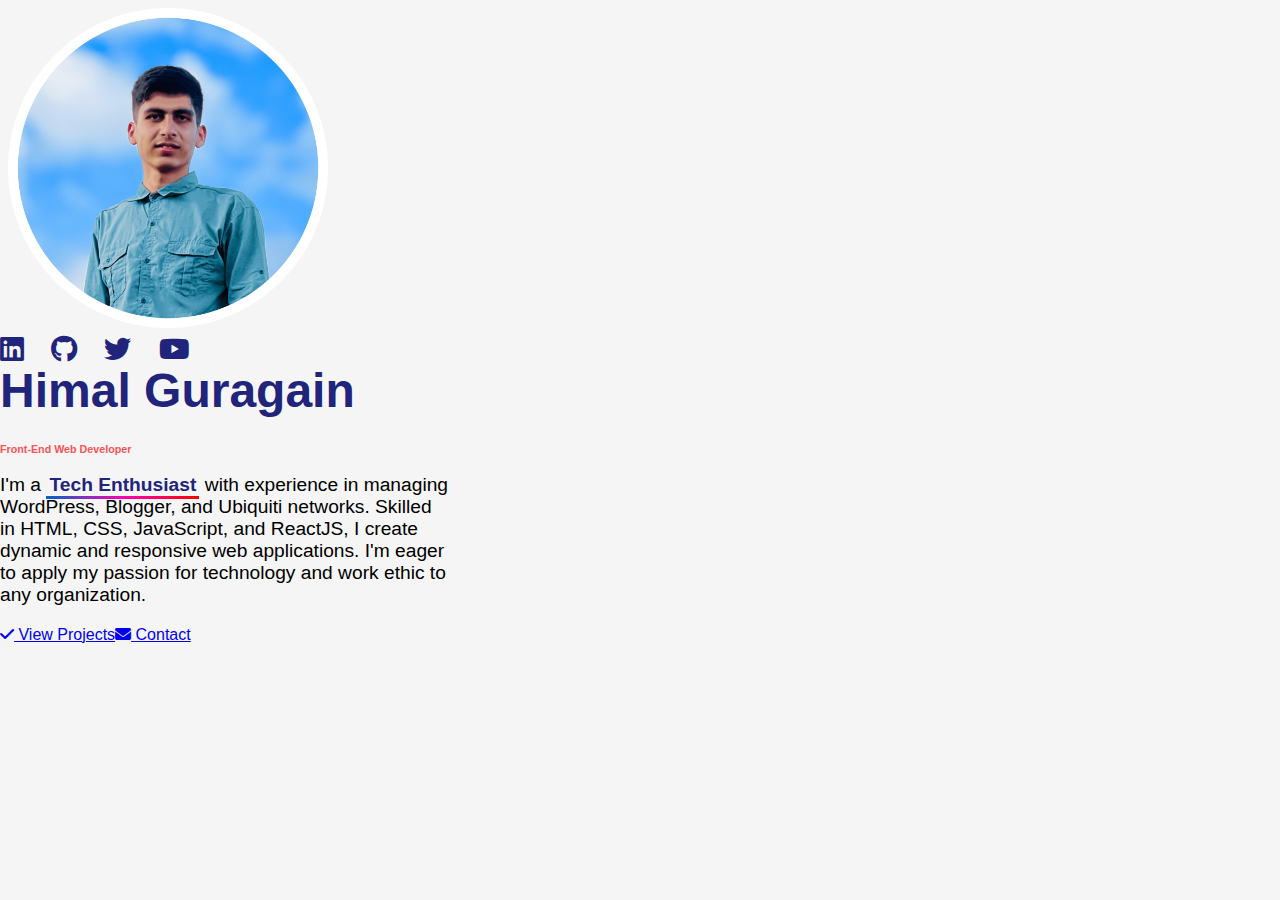
==== index.html @ e1977c44 "Add files via upload" ====
<!doctype html><html lang="en"><head><meta charset="utf-8"/><link rel="icon" href="/favicon.ico"/><meta name="viewport" content="width=device-width,initial-scale=1"/><meta name="theme-color" content="#000000"/><meta name="description" content="Himal Guragain - Front-End Web Developer"/><link rel="apple-touch-icon" sizes="180x180" href="/apple-touch-icon.png"><link rel="icon" type="image/png" sizes="32x32" href="/favicon-32x32.png"><link rel="icon" type="image/png" sizes="16x16" href="/favicon-16x16.png"><link rel="manifest" href="/site.webmanifest"><link href="https://cdn.jsdelivr.net/npm/bootstrap@5.3.0-alpha1/dist/css/bootstrap.min.css" rel="stylesheet" integrity="sha384-GLhlTQ8iRABdZLl6O3oVMWSktQOp6b7In1Zl3/Jr59b6EGGoI1aFkw7cmDA6j6gD" crossorigin="anonymous"><link rel="stylesheet" href="https://cdnjs.cloudflare.com/ajax/libs/font-awesome/6.3.0/css/all.min.css"><title>Himal Guragain</title><script defer="defer" src="/static/js/main.943426fb.js"></script><link href="/static/css/main.466f4169.css" rel="stylesheet"></head><body><noscript>You need to enable JavaScript to run this app.</noscript><div id="root"></div><script src="https://cdn.jsdelivr.net/npm/bootstrap@5.3.0-alpha1/dist/js/bootstrap.bundle.min.js" integrity="sha384-w76AqPfDkMBDXo30jS1Sgez6pr3x5MlQ1ZAGC+nuZB+EYdgRZgiwxhTBTkF7CXvN" crossorigin="anonymous"></script></body></html>
---- static/css/main.466f4169.css ----
body{-webkit-font-smoothing:antialiased;-moz-osx-font-smoothing:grayscale;font-family:-apple-system,BlinkMacSystemFont,Segoe UI,Roboto,Oxygen,Ubuntu,Cantarell,Fira Sans,Droid Sans,Helvetica Neue,sans-serif;margin:0}code{font-family:source-code-pro,Menlo,Monaco,Consolas,Courier New,monospace}body{background-color:#f5f5f5}.section{height:100vh;position:relative}.about-container{padding-bottom:1rem}img{border-style:none;max-width:100%;vertical-align:middle}.img_profile{margin:.5rem;width:20rem}.about-details h3{font-size:3rem;font-weight:700;margin:0 0 .1rem}.about-details h6{font-weight:600;margin-bottom:1rem}.about-details p{font-size:1.2rem;max-width:28rem}.about-details p mark{color:#20247b;font-weight:600}.about-section .counter{background:#fff;border-radius:10px;box-shadow:0 0 30px rgba(31,45,61,.125);padding:1.3rem 1.25rem}mark{background:linear-gradient(270deg,red,#ff00b4,#0064c8);background-position:0 bottom;background-repeat:no-repeat;background-size:100% 3px,0 3px;padding:.2rem;transition:background-size .4s}mark:hover{background-size:0 3px,100% 3px}.theme-color{color:#fc5356}.dark-color{color:#20247b}.home_social-icon{color:#20247b;font-size:1.7rem;margin-right:1.7rem;text-decoration:none;transition:all .2s ease-in-out;width:-webkit-max-content;width:max-content}.home_social-icon:hover{color:#2a36b6;-webkit-transform:scale(1.4);transform:scale(1.4)}.pb-6,.py-6{padding-bottom:3.75rem!important}.pt-6,.py-6{padding-top:3rem!important}.hover-scale,.hover-scale:hover{transition:-webkit-transform .2s ease-in;transition:transform .2s ease-in;transition:transform .2s ease-in,-webkit-transform .2s ease-in}.card{word-wrap:break-word;background-clip:initial;background-color:#fff;border:1px solid rgba(0,0,0,.125);border-radius:5%;box-shadow:0 20px 27px 0 rgb(0 0 0/5%);height:22rem;margin:1rem;min-width:0;position:relative;width:21rem}.card-body{align-items:center;display:flex;flex-direction:column;justify-content:center;min-height:1px;padding:2rem}.project-title{margin:1rem}.text-black{color:#000}.contactImg{width:30rem}.heading{font-size:3rem;font-weight:800}.form-control{background:#ebe8e8;border:none;margin-bottom:1rem}.form-control:active,.form-control:focus{background:#ebe8e8;border-color:#000;box-shadow:none;outline:none}.form-control{height:3.5rem}@media screen and (max-width:992px){.card{width:40rem}.section{padding:0}.about-logos{margin-right:2rem}}@media screen and (max-width:768px){.card{width:25rem}.about-details h3{font-size:2.5rem}.contact{flex-direction:column}.contactImg{width:18rem}.about-container{flex-direction:column}.img_profile{width:13rem}}@media screen and (max-width:425px){.card{height:23rem;margin:.5rem;width:20rem}.img_profile{width:10rem}.about-details h3{font-size:2rem}.about-details p{font-size:1rem}.contact{flex-direction:column}.contactImg{width:12rem}.heading{font-size:2rem;text-align:center}.home_social-icon{font-size:1.4rem}.section{height:90vh;position:relative}}
/*# sourceMappingURL=main.466f4169.css.map*/
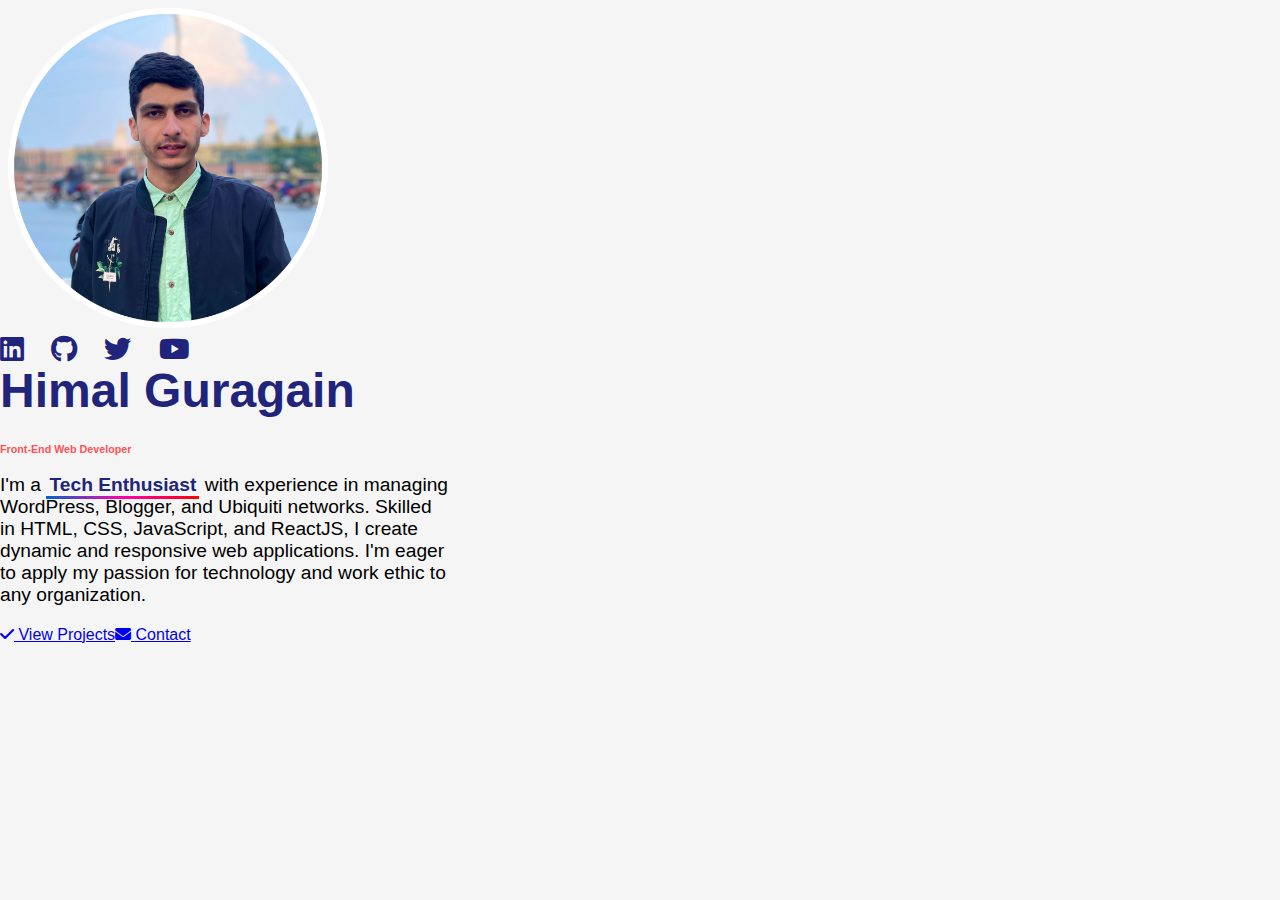
==== commit dcb215e1: "Changed profile picture after a year" ====
--- a/index.html
+++ b/index.html
@@ -1 +1 @@
-<!doctype html><html lang="en"><head><meta charset="utf-8"/><link rel="icon" href="/favicon.ico"/><meta name="viewport" content="width=device-width,initial-scale=1"/><meta name="theme-color" content="#000000"/><meta name="description" content="Himal Guragain - Front-End Web Developer"/><link rel="apple-touch-icon" sizes="180x180" href="/apple-touch-icon.png"><link rel="icon" type="image/png" sizes="32x32" href="/favicon-32x32.png"><link rel="icon" type="image/png" sizes="16x16" href="/favicon-16x16.png"><link rel="manifest" href="/site.webmanifest"><link href="https://cdn.jsdelivr.net/npm/bootstrap@5.3.0-alpha1/dist/css/bootstrap.min.css" rel="stylesheet" integrity="sha384-GLhlTQ8iRABdZLl6O3oVMWSktQOp6b7In1Zl3/Jr59b6EGGoI1aFkw7cmDA6j6gD" crossorigin="anonymous"><link rel="stylesheet" href="https://cdnjs.cloudflare.com/ajax/libs/font-awesome/6.3.0/css/all.min.css"><title>Himal Guragain</title><script defer="defer" src="/static/js/main.943426fb.js"></script><link href="/static/css/main.466f4169.css" rel="stylesheet"></head><body><noscript>You need to enable JavaScript to run this app.</noscript><div id="root"></div><script src="https://cdn.jsdelivr.net/npm/bootstrap@5.3.0-alpha1/dist/js/bootstrap.bundle.min.js" integrity="sha384-w76AqPfDkMBDXo30jS1Sgez6pr3x5MlQ1ZAGC+nuZB+EYdgRZgiwxhTBTkF7CXvN" crossorigin="anonymous"></script></body></html>+<!doctype html><html lang="en"><head><meta charset="utf-8"/><link rel="icon" href="/favicon.ico"/><meta name="viewport" content="width=device-width,initial-scale=1"/><meta name="theme-color" content="#000000"/><meta name="description" content="Himal Guragain - Front-End Web Developer"/><link rel="apple-touch-icon" sizes="180x180" href="/apple-touch-icon.png"><link rel="icon" type="image/png" sizes="32x32" href="/favicon-32x32.png"><link rel="icon" type="image/png" sizes="16x16" href="/favicon-16x16.png"><link rel="manifest" href="/site.webmanifest"><link href="https://cdn.jsdelivr.net/npm/bootstrap@5.3.0-alpha1/dist/css/bootstrap.min.css" rel="stylesheet" integrity="sha384-GLhlTQ8iRABdZLl6O3oVMWSktQOp6b7In1Zl3/Jr59b6EGGoI1aFkw7cmDA6j6gD" crossorigin="anonymous"><link rel="stylesheet" href="https://cdnjs.cloudflare.com/ajax/libs/font-awesome/6.3.0/css/all.min.css"><title>Himal Guragain</title><script defer="defer" src="/static/js/main.7cd68212.js"></script><link href="/static/css/main.466f4169.css" rel="stylesheet"></head><body><noscript>You need to enable JavaScript to run this app.</noscript><div id="root"></div><script src="https://cdn.jsdelivr.net/npm/bootstrap@5.3.0-alpha1/dist/js/bootstrap.bundle.min.js" integrity="sha384-w76AqPfDkMBDXo30jS1Sgez6pr3x5MlQ1ZAGC+nuZB+EYdgRZgiwxhTBTkF7CXvN" crossorigin="anonymous"></script></body></html>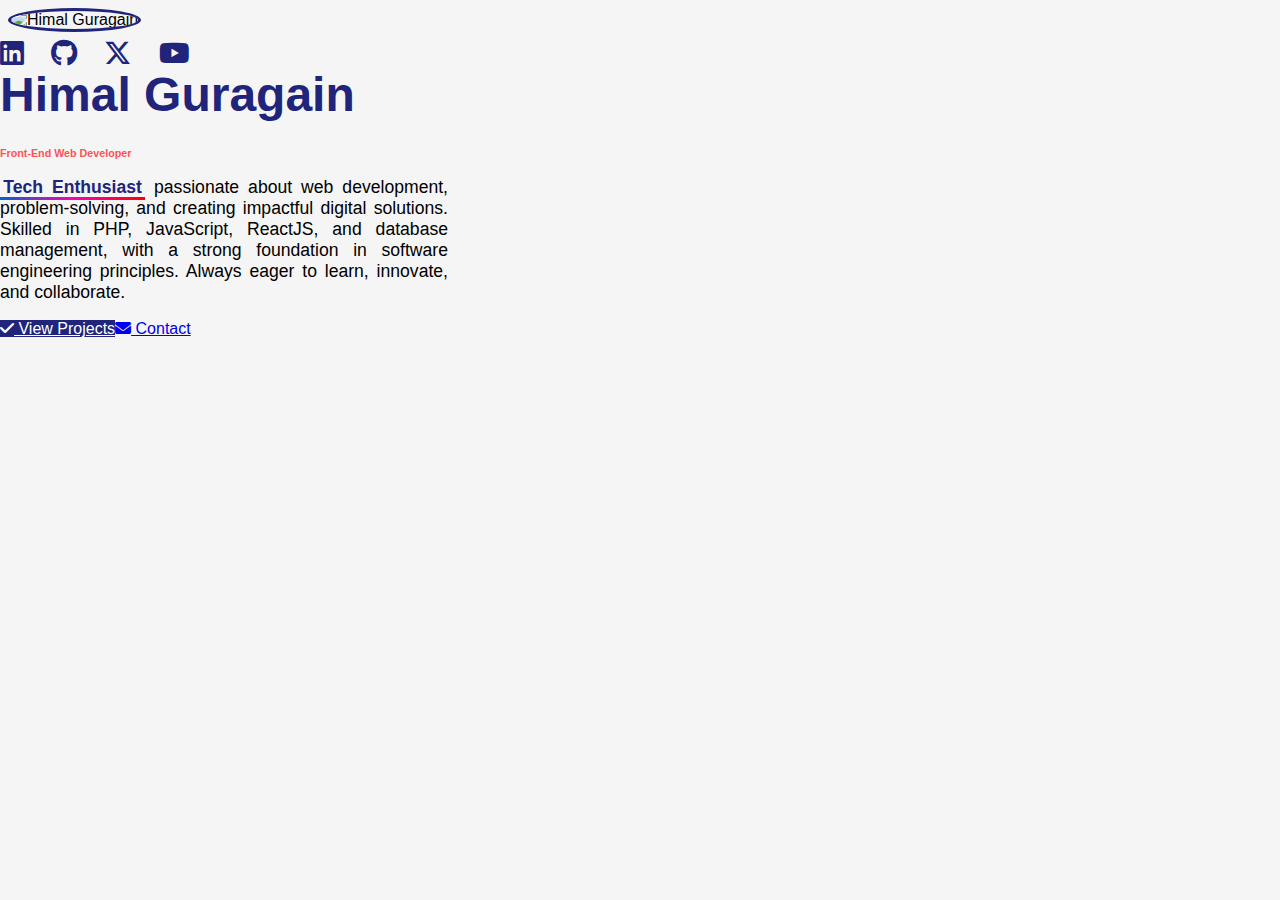
==== commit 3a69ef4c: "Minor fixes and improvements" ====
--- a/index.html
+++ b/index.html
@@ -1 +1 @@
-<!doctype html><html lang="en"><head><meta charset="utf-8"/><link rel="icon" href="/favicon.ico"/><meta name="viewport" content="width=device-width,initial-scale=1"/><meta name="theme-color" content="#000000"/><meta name="description" content="Himal Guragain - Front-End Web Developer"/><link rel="apple-touch-icon" sizes="180x180" href="/apple-touch-icon.png"><link rel="icon" type="image/png" sizes="32x32" href="/favicon-32x32.png"><link rel="icon" type="image/png" sizes="16x16" href="/favicon-16x16.png"><link rel="manifest" href="/site.webmanifest"><link href="https://cdn.jsdelivr.net/npm/bootstrap@5.3.0-alpha1/dist/css/bootstrap.min.css" rel="stylesheet" integrity="sha384-GLhlTQ8iRABdZLl6O3oVMWSktQOp6b7In1Zl3/Jr59b6EGGoI1aFkw7cmDA6j6gD" crossorigin="anonymous"><link rel="stylesheet" href="https://cdnjs.cloudflare.com/ajax/libs/font-awesome/6.3.0/css/all.min.css"><title>Himal Guragain</title><script defer="defer" src="/static/js/main.7cd68212.js"></script><link href="/static/css/main.466f4169.css" rel="stylesheet"></head><body><noscript>You need to enable JavaScript to run this app.</noscript><div id="root"></div><script src="https://cdn.jsdelivr.net/npm/bootstrap@5.3.0-alpha1/dist/js/bootstrap.bundle.min.js" integrity="sha384-w76AqPfDkMBDXo30jS1Sgez6pr3x5MlQ1ZAGC+nuZB+EYdgRZgiwxhTBTkF7CXvN" crossorigin="anonymous"></script></body></html>+<!doctype html><html lang="en"><head><meta charset="utf-8"/><link rel="icon" href="/favicon.ico"/><meta name="viewport" content="width=device-width,initial-scale=1"/><meta name="theme-color" content="#000000"/><meta name="description" content="Himal Guragain - Front-End Web Developer"/><link rel="apple-touch-icon" sizes="180x180" href="/apple-touch-icon.png"><link rel="icon" type="image/png" sizes="32x32" href="/favicon-32x32.png"><link rel="icon" type="image/png" sizes="16x16" href="/favicon-16x16.png"><link rel="manifest" href="/site.webmanifest"><link href="https://cdn.jsdelivr.net/npm/bootstrap@5.3.0-alpha1/dist/css/bootstrap.min.css" rel="stylesheet" integrity="sha384-GLhlTQ8iRABdZLl6O3oVMWSktQOp6b7In1Zl3/Jr59b6EGGoI1aFkw7cmDA6j6gD" crossorigin="anonymous"><link rel="stylesheet" href="https://cdnjs.cloudflare.com/ajax/libs/font-awesome/6.7.2/css/all.min.css" integrity="sha512-Evv84Mr4kqVGRNSgIGL/F/aIDqQb7xQ2vcrdIwxfjThSH8CSR7PBEakCr51Ck+w+/U6swU2Im1vVX0SVk9ABhg==" crossorigin="anonymous" referrerpolicy="no-referrer"/><title>Himal Guragain</title><script defer="defer" src="/static/js/main.a9cf0ea5.js"></script><link href="/static/css/main.98162ec8.css" rel="stylesheet"></head><body><noscript>You need to enable JavaScript to run this app.</noscript><div id="root"></div><script src="https://cdn.jsdelivr.net/npm/bootstrap@5.3.0-alpha1/dist/js/bootstrap.bundle.min.js" integrity="sha384-w76AqPfDkMBDXo30jS1Sgez6pr3x5MlQ1ZAGC+nuZB+EYdgRZgiwxhTBTkF7CXvN" crossorigin="anonymous"></script></body></html>--- a/static/css/main.98162ec8.css
+++ b/static/css/main.98162ec8.css
@@ -0,0 +1,2 @@
+body{-webkit-font-smoothing:antialiased;-moz-osx-font-smoothing:grayscale;font-family:-apple-system,BlinkMacSystemFont,Segoe UI,Roboto,Oxygen,Ubuntu,Cantarell,Fira Sans,Droid Sans,Helvetica Neue,sans-serif;margin:0}code{font-family:source-code-pro,Menlo,Monaco,Consolas,Courier New,monospace}body{background-color:#f5f5f5}.section{height:100vh;position:relative}.about-container{padding-bottom:1rem}img{border-style:none;max-width:100%;vertical-align:middle}.img_profile{border:3px solid #20247b;border-radius:50%;cursor:pointer;margin:.5rem;width:20rem}.img_profile,.img_profile:hover{transition:-webkit-transform .2s ease-in;transition:transform .2s ease-in;transition:transform .2s ease-in,-webkit-transform .2s ease-in}.img_profile:hover{-webkit-transform:scale(1.01);transform:scale(1.01)}.customBtn{background-color:#20247b;border:none;color:#fff}.customBtn:hover{background-color:#2a36b6;color:#fff}.about-details h3{font-size:3rem;font-weight:700;margin:0 0 .1rem}.about-details h6{font-weight:600;margin-bottom:1rem}.about-details p{font-size:1.2rem;max-width:28rem}.about-details p mark{color:#20247b;font-weight:600}.about-section .counter{background:#fff;border-radius:10px;box-shadow:0 0 30px rgba(31,45,61,.125);padding:1.3rem 1.25rem}mark{background:linear-gradient(270deg,red,#ff00b4,#0064c8);background-position:0 bottom;background-repeat:no-repeat;background-size:100% 3px,0 3px;padding:.2rem;transition:background-size .4s}mark:hover{background-size:0 3px,100% 3px}.theme-color{color:#fc5356}.dark-color{color:#20247b}.home_social-icon{color:#20247b;font-size:1.7rem;margin-right:1.7rem;text-decoration:none;transition:all .2s ease-in-out;width:-webkit-max-content;width:max-content}.home_social-icon:hover{color:#2a36b6;-webkit-transform:scale(1.4);transform:scale(1.4)}.pb-6,.py-6{padding-bottom:3.75rem!important}.pt-6,.py-6{padding-top:3rem!important}.hover-scale,.hover-scale:hover{transition:-webkit-transform .2s ease-in;transition:transform .2s ease-in;transition:transform .2s ease-in,-webkit-transform .2s ease-in}.card{word-wrap:break-word;background-clip:initial;background-color:#fff;border:1px solid rgba(0,0,0,.125);border-radius:5%;box-shadow:0 20px 27px 0 rgb(0 0 0/5%);height:22rem;margin:1rem;min-width:0;position:relative;width:21rem}.card-body{align-items:center;display:flex;flex-direction:column;justify-content:center;min-height:1px;padding:2rem}.project-title{margin:1rem}.text-black{color:#000}.contactImg{width:30rem}.heading{font-size:3rem;font-weight:800}.form-control{background:#ebe8e8;border:none;margin-bottom:1rem}.form-control:active,.form-control:focus{background:#ebe8e8;border-color:#000;box-shadow:none;outline:none}.form-control{height:3.5rem}@media screen and (max-width:992px){.card{width:40rem}.section{padding:0}.about-logos{margin-right:2rem}}@media screen and (max-width:768px){.card{width:25rem}.about-details h3{font-size:2.5rem}.contact{flex-direction:column}.contactImg{width:18rem}.about-container{flex-direction:column}.img_profile{width:13rem}}@media screen and (max-width:425px){.card{height:23rem;margin:.5rem;width:20rem}.img_profile{width:10rem}.about-details h3{font-size:2rem}.about-details p{font-size:1rem}.contact{flex-direction:column}.contactImg{width:12rem}.heading{font-size:2rem;text-align:center}.home_social-icon{font-size:1.4rem}.section{height:90vh;position:relative}}
+/*# sourceMappingURL=main.98162ec8.css.map*/